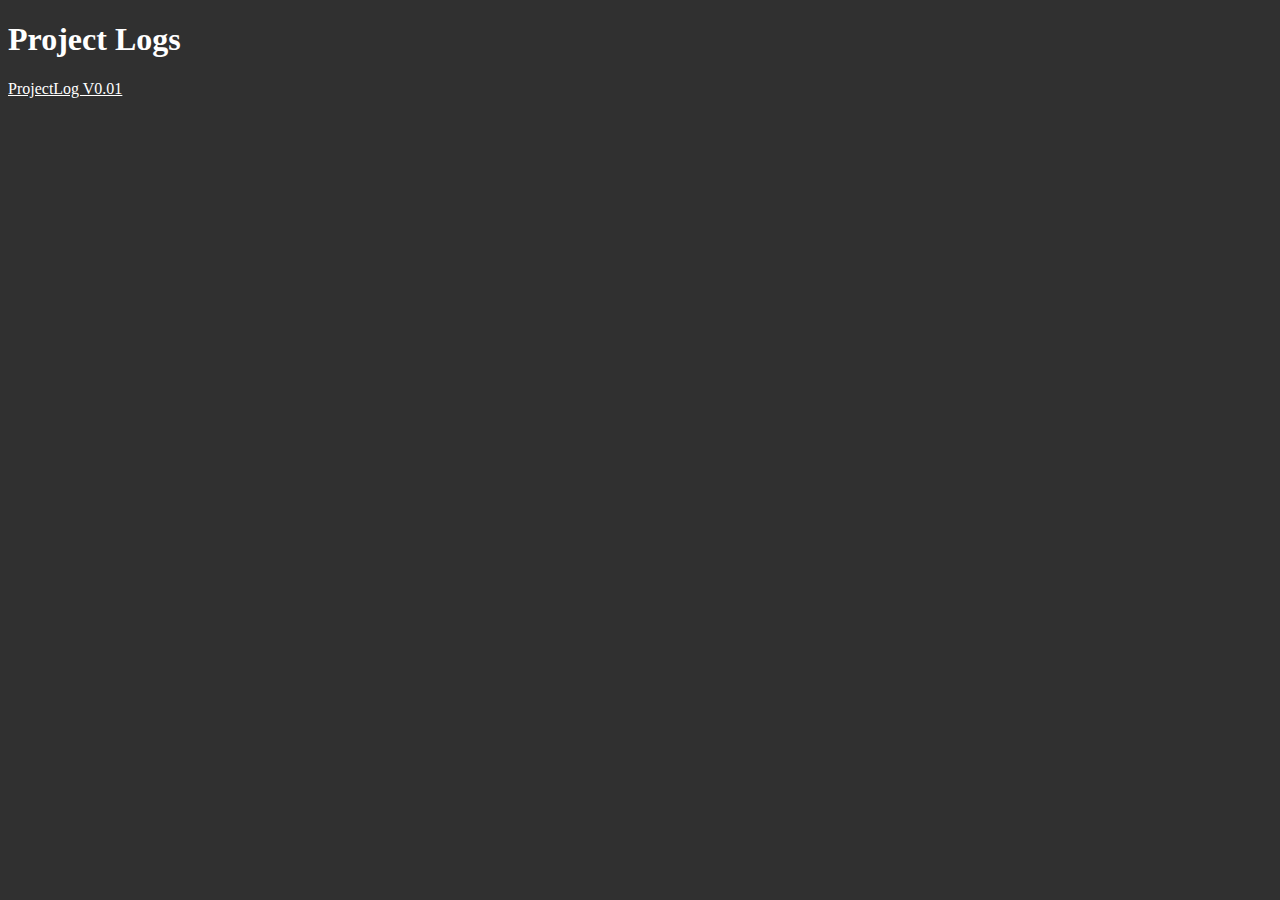
==== index.html @ 7034f6d7 "created home page and one project log" ====
<!DOCTYPE html>
<html>
    <link rel = "stylesheet" href = "style.css">
    <title>ProjectLog</title>
    <body>
        <h1>Project Logs</h1>
        <a href = "projectlog.html">ProjectLog V0.01</a>
    </body>
</html>
---- style.css ----
body {
    background-color: #303030;
}

h1 {
    color: white;
}

a {
    color: white;
}
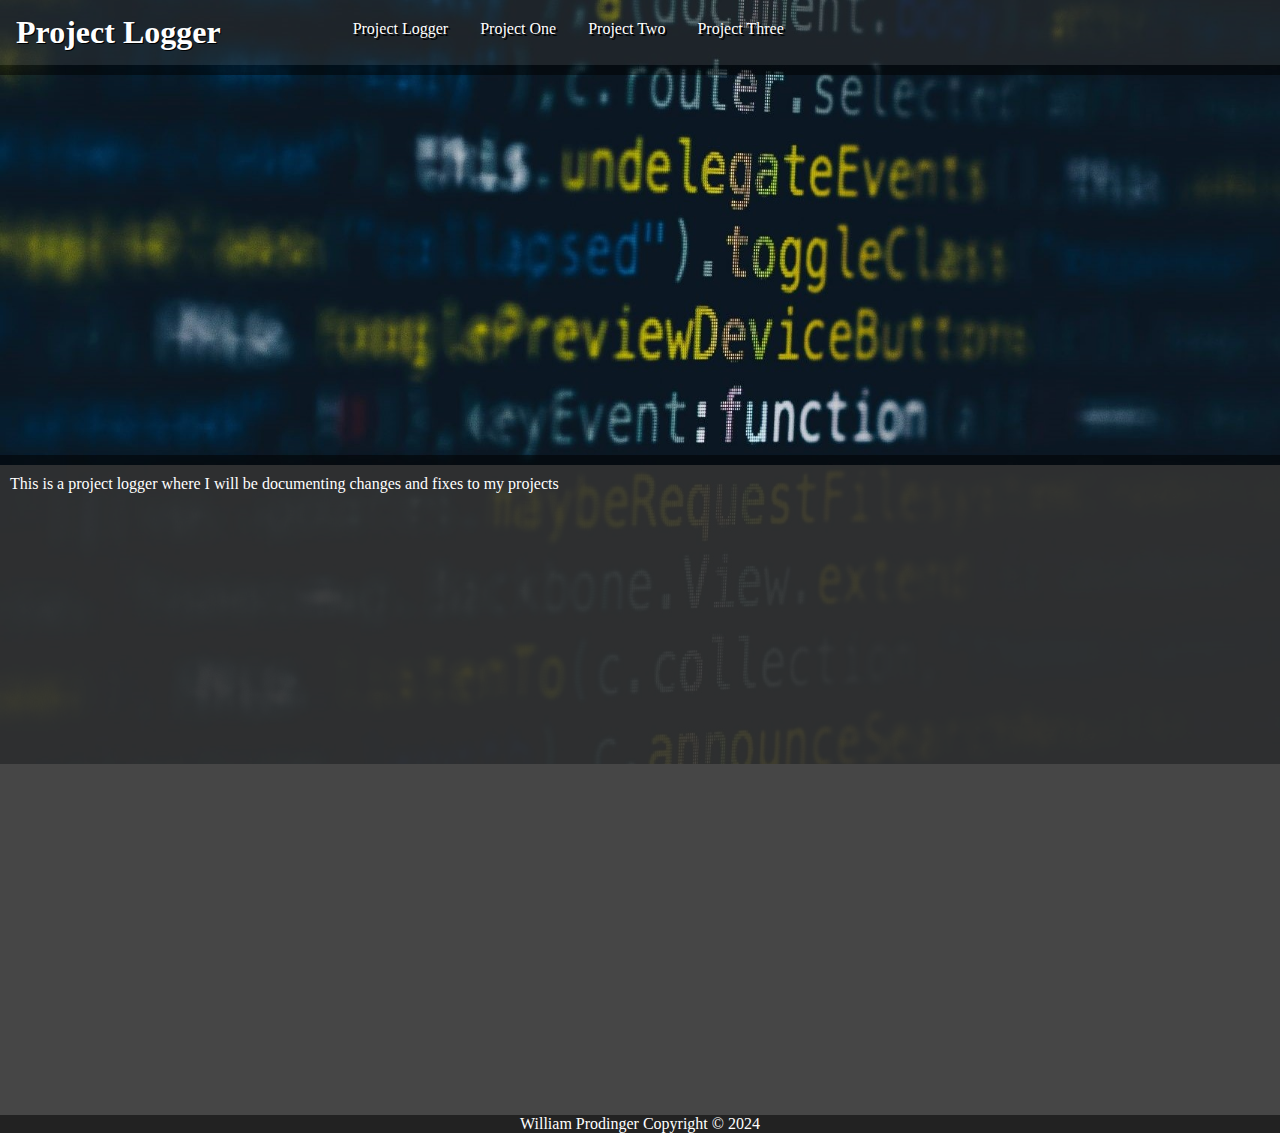
==== commit dee60b55: "added server.py" ====
--- a/index.html
+++ b/index.html
@@ -3,7 +3,20 @@
     <link rel = "stylesheet" href = "style.css">
     <title>ProjectLog</title>
     <body>
-        <h1>Project Logs</h1>
-        <a href = "projectlog.html">ProjectLog V0.01</a>
+        <nav class = "nav_bar">
+            <ul>
+                <li><h1>Project Logger</h1></li>
+                <li><a href = "projectlog.html">Project Logger</a></li>
+                <li><a href = "projectlog.html">Project One</a></li>
+                <li><a href = "projectlog.html">Project Two</a></li>
+                <li><a href = "projectlog.html">Project Three</a></li>
+            </ul>
+        </nav>
+        <div class = "det">
+            <p>This is a project logger where I will be documenting changes and fixes to my projects</p>
+        </div>
+        <div class = "copy">
+            <p>William Prodinger Copyright &copy; 2024</p>
+        </div>
     </body>
 </html>--- a/style.css
+++ b/style.css
@@ -1,11 +1,71 @@
-body {
-    background-color: #303030;
+* {
+    margin: 0px;
+    padding: 0px;
 }
 
-h1 {
+nav {
+    box-shadow: 0px 10px  rgba(0,0,0,0.5);
+}
+
+body {
+    background: url("web-back.jpg");
+    background-size: 100%;
+    background-repeat: no-repeat;
+}
+
+ul {
+    list-style-type: none;
+    margin: 0;
+    padding: 0;
+    overflow: hidden;
+    background-color: rgba(50,50,50,0.5);
+}
+
+li {
+    float: left;
+}
+
+li h1 {
+    display: block;
+    color: white;
+    text-align: center;
+    padding: 14px 16px;
+    text-decoration: none;
+    margin-right: 100px;
+    text-shadow: 1px 1px #000;
+}
+
+li a {
+    display: block;
+    color: white;
+    text-align: center;
+    padding: 20px 16px;
+    text-decoration: none;
+    text-shadow: 2px 2px #000;
+}
+
+li a:hover {
+    background-color: #111;
+    text-shadow: 0;
+    transition-duration: 200ms;
+    box-shadow: 1px 1px  rgba(0,0,0,0.5);
+    border: 10px 10px #000;
+}
+
+.det {
+    margin-top: 400px;
+    background-color: rgba(50,50,50,0.9);
+    box-shadow: 0px -10px rgba(0,0,0,0.5);
+    height: 70vh;
+    padding: 10px;
+}
+
+.det p {
     color: white;
 }
 
-a {
+.copy {
+    text-align: center;
     color: white;
+    background-color: #222;
 }